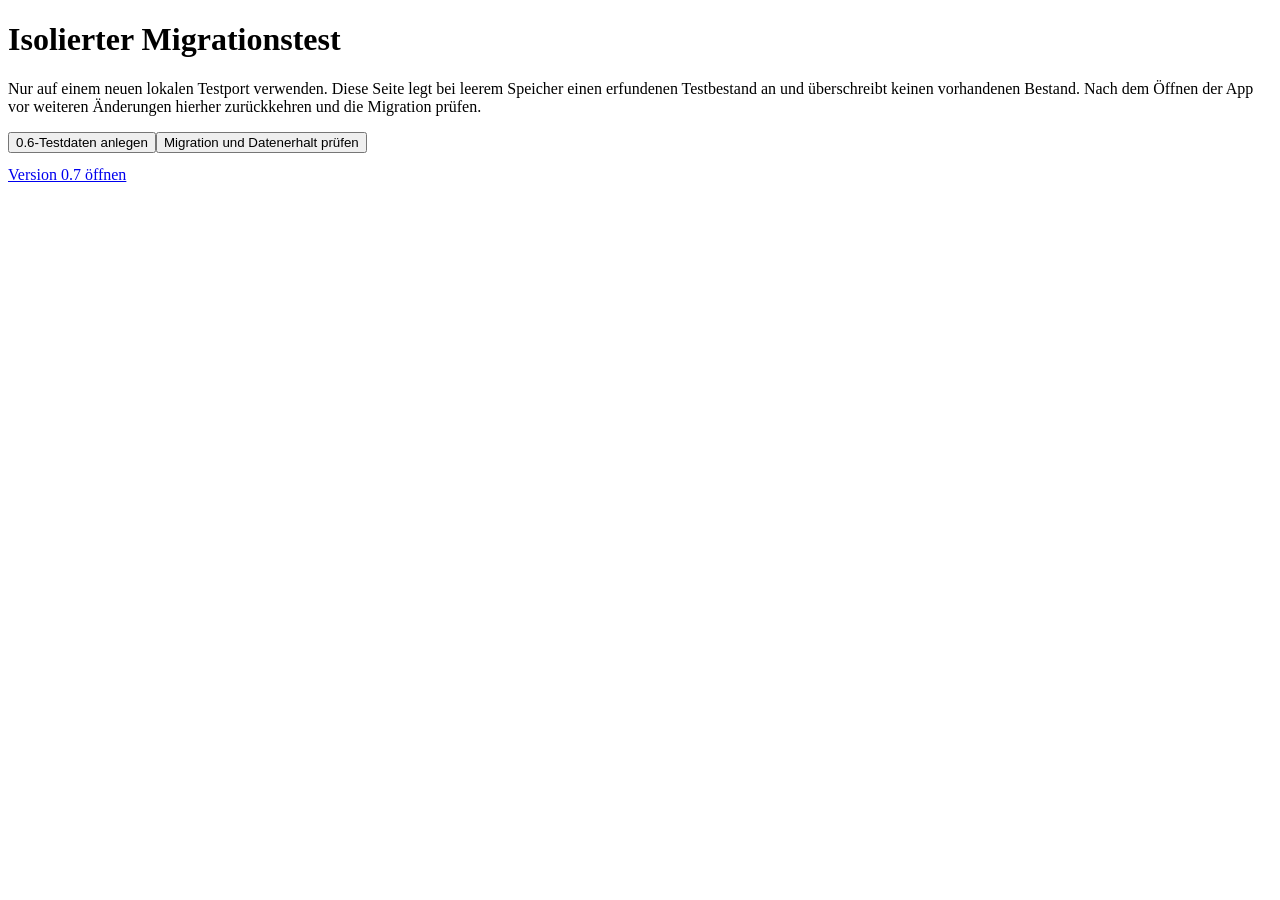
==== tests/migration-fixture.html @ d15211fe "Add files via upload" ====
<!doctype html><html lang="de"><meta charset="utf-8"><title>Gravel Outfit – Migrationstest</title><h1>Isolierter Migrationstest</h1><p>Nur auf einem neuen lokalen Testport verwenden. Diese Seite legt bei leerem Speicher einen erfundenen Testbestand an und überschreibt keinen vorhandenen Bestand. Nach dem Öffnen der App vor weiteren Änderungen hierher zurückkehren und die Migration prüfen.</p><button id="seed">0.6-Testdaten anlegen</button><button id="verify">Migration und Datenerhalt prüfen</button><pre id="result"></pre><a href="../">Version 0.7 öffnen</a><script>
const date='2026-10-29T00:00:00.000Z',weather={min:6,max:12,wind:2,rain:1,effort:1,duration:1,cold:1};
const old={schemaVersion:3,weather,items:[{id:'migration-jersey',name:'Erhaltenes Trikot',type:'jersey',min:12,max:35,wind:false,rain:false,status:'available',archived:false,notes:'Darf nicht verschwinden',care:[{at:date,action:'Gewaschen'}]},{id:'migration-archived',name:'Alte Archivjacke',type:'winterjacket',min:-20,max:11,wind:true,rain:false,status:'laundry',archived:true,notes:'Archiv bleibt erhalten',care:[]}],rides:[{id:'migration-ended',startedAt:date,endedAt:'2026-10-29T01:00:00.000Z',weather,items:[{id:'migration-jersey',name:'Name bei alter Fahrt',type:'jersey'}],feedback:'cold',note:'Alte Rückmeldung'}],activeRide:{id:'migration-active',startedAt:date,weather,items:[{id:'migration-jersey',name:'Name beim Fahrtstart',type:'jersey'}]}};
function req(r){return new Promise((ok,no)=>{r.onsuccess=()=>ok(r.result);r.onerror=()=>no(r.error);});}function log(s){document.querySelector('#result').textContent=s;}
document.querySelector('#seed').onclick=async()=>{try{const r=indexedDB.open('gravel-outfit',2);r.onupgradeneeded=()=>{for(const name of ['wardrobe','care','rides','feedback','learning','settings','products','meta'])r.result.createObjectStore(name,{keyPath:'id'});r.result.createObjectStore('state');};const db=await req(r);if(await req(db.transaction('state').objectStore('state').get('current')))throw Error('Testdaten existieren bereits; keine Daten überschrieben.');const tx=db.transaction(['state','settings'],'readwrite');tx.objectStore('state').put(old,'current');tx.objectStore('settings').put({id:'legacy-setting',value:'Unverändert'});await new Promise((ok,no)=>{tx.oncomplete=ok;tx.onerror=no;});db.close();log('0.6-Datenbank v2 angelegt: 2 Teile, Archiv, Pflege, beendete Fahrt und laufende Fahrt.');}catch(e){log(e.message);}};
document.querySelector('#verify').onclick=async()=>{try{const db=await req(indexedDB.open('gravel-outfit'));if(db.version!==3)throw Error('Datenbankversion ist nicht 3');const tx=db.transaction(['state','migrationBackups','settings']);const [current,backup,legacy]=await Promise.all([req(tx.objectStore('state').get('current')),req(tx.objectStore('migrationBackups').get('before-0.7')),req(tx.objectStore('settings').get('legacy-setting'))]);if(JSON.stringify(backup)!==JSON.stringify(old))throw Error('Originalsicherung stimmt nicht überein');if(current.schemaVersion!==4)throw Error('Datenformat nicht migriert');for(const i of old.items){const after=current.items.find(x=>x.id===i.id);for(const [k,v] of Object.entries(i))if(JSON.stringify(after[k])!==JSON.stringify(v))throw Error('Kleidungsfeld verändert: '+k);if(after.waterRepellent!==false||!after.length)throw Error('Neue Eigenschaften fehlen');}if(JSON.stringify(current.rides)!==JSON.stringify(old.rides))throw Error('Alte Fahrten verändert');if(JSON.stringify(current.activeRide)!==JSON.stringify(old.activeRide))throw Error('Aktive Fahrt verändert');if(legacy.value!=='Unverändert')throw Error('Alter Store verändert');log('BESTANDEN: Datenbank v2 → v3; Datenformat 3 → 4. Alle alten Felder, Kleidungsstücke, Archiv, Pflege, beendete und laufende Fahrt, alter settings-Store und unveränderte Originalsicherung erhalten.');db.close();}catch(e){log('FEHLER: '+e.message);}};
</script></html>
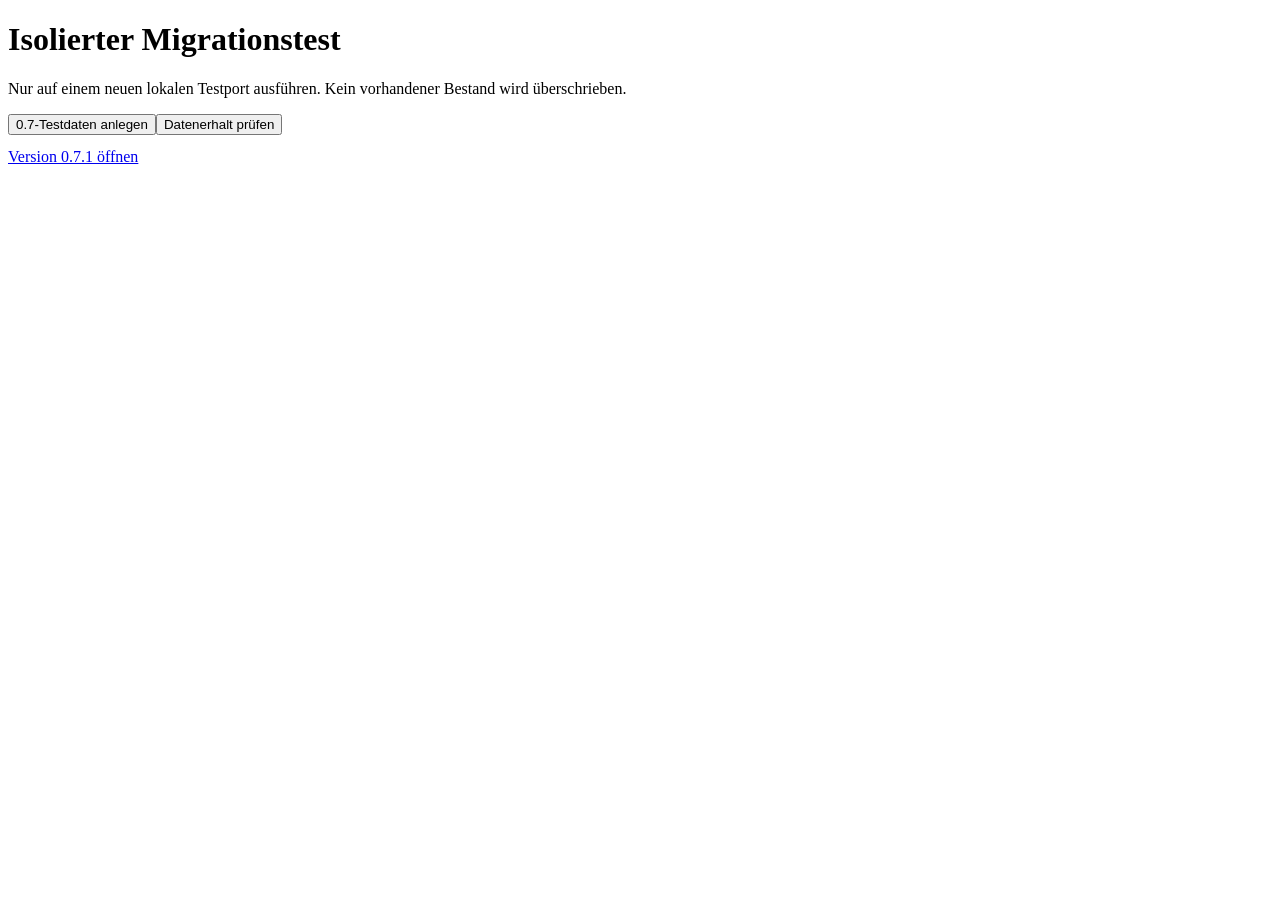
==== commit 5adb4c59: "Add files via upload" ====
--- a/tests/migration-fixture.html
+++ b/tests/migration-fixture.html
@@ -1,7 +1,7 @@
-<!doctype html><html lang="de"><meta charset="utf-8"><title>Gravel Outfit – Migrationstest</title><h1>Isolierter Migrationstest</h1><p>Nur auf einem neuen lokalen Testport verwenden. Diese Seite legt bei leerem Speicher einen erfundenen Testbestand an und überschreibt keinen vorhandenen Bestand. Nach dem Öffnen der App vor weiteren Änderungen hierher zurückkehren und die Migration prüfen.</p><button id="seed">0.6-Testdaten anlegen</button><button id="verify">Migration und Datenerhalt prüfen</button><pre id="result"></pre><a href="../">Version 0.7 öffnen</a><script>
-const date='2026-10-29T00:00:00.000Z',weather={min:6,max:12,wind:2,rain:1,effort:1,duration:1,cold:1};
-const old={schemaVersion:3,weather,items:[{id:'migration-jersey',name:'Erhaltenes Trikot',type:'jersey',min:12,max:35,wind:false,rain:false,status:'available',archived:false,notes:'Darf nicht verschwinden',care:[{at:date,action:'Gewaschen'}]},{id:'migration-archived',name:'Alte Archivjacke',type:'winterjacket',min:-20,max:11,wind:true,rain:false,status:'laundry',archived:true,notes:'Archiv bleibt erhalten',care:[]}],rides:[{id:'migration-ended',startedAt:date,endedAt:'2026-10-29T01:00:00.000Z',weather,items:[{id:'migration-jersey',name:'Name bei alter Fahrt',type:'jersey'}],feedback:'cold',note:'Alte Rückmeldung'}],activeRide:{id:'migration-active',startedAt:date,weather,items:[{id:'migration-jersey',name:'Name beim Fahrtstart',type:'jersey'}]}};
-function req(r){return new Promise((ok,no)=>{r.onsuccess=()=>ok(r.result);r.onerror=()=>no(r.error);});}function log(s){document.querySelector('#result').textContent=s;}
-document.querySelector('#seed').onclick=async()=>{try{const r=indexedDB.open('gravel-outfit',2);r.onupgradeneeded=()=>{for(const name of ['wardrobe','care','rides','feedback','learning','settings','products','meta'])r.result.createObjectStore(name,{keyPath:'id'});r.result.createObjectStore('state');};const db=await req(r);if(await req(db.transaction('state').objectStore('state').get('current')))throw Error('Testdaten existieren bereits; keine Daten überschrieben.');const tx=db.transaction(['state','settings'],'readwrite');tx.objectStore('state').put(old,'current');tx.objectStore('settings').put({id:'legacy-setting',value:'Unverändert'});await new Promise((ok,no)=>{tx.oncomplete=ok;tx.onerror=no;});db.close();log('0.6-Datenbank v2 angelegt: 2 Teile, Archiv, Pflege, beendete Fahrt und laufende Fahrt.');}catch(e){log(e.message);}};
-document.querySelector('#verify').onclick=async()=>{try{const db=await req(indexedDB.open('gravel-outfit'));if(db.version!==3)throw Error('Datenbankversion ist nicht 3');const tx=db.transaction(['state','migrationBackups','settings']);const [current,backup,legacy]=await Promise.all([req(tx.objectStore('state').get('current')),req(tx.objectStore('migrationBackups').get('before-0.7')),req(tx.objectStore('settings').get('legacy-setting'))]);if(JSON.stringify(backup)!==JSON.stringify(old))throw Error('Originalsicherung stimmt nicht überein');if(current.schemaVersion!==4)throw Error('Datenformat nicht migriert');for(const i of old.items){const after=current.items.find(x=>x.id===i.id);for(const [k,v] of Object.entries(i))if(JSON.stringify(after[k])!==JSON.stringify(v))throw Error('Kleidungsfeld verändert: '+k);if(after.waterRepellent!==false||!after.length)throw Error('Neue Eigenschaften fehlen');}if(JSON.stringify(current.rides)!==JSON.stringify(old.rides))throw Error('Alte Fahrten verändert');if(JSON.stringify(current.activeRide)!==JSON.stringify(old.activeRide))throw Error('Aktive Fahrt verändert');if(legacy.value!=='Unverändert')throw Error('Alter Store verändert');log('BESTANDEN: Datenbank v2 → v3; Datenformat 3 → 4. Alle alten Felder, Kleidungsstücke, Archiv, Pflege, beendete und laufende Fahrt, alter settings-Store und unveränderte Originalsicherung erhalten.');db.close();}catch(e){log('FEHLER: '+e.message);}};
-</script></html>
+<!doctype html><html lang="de"><meta charset="utf-8"><title>Migration 0.7 → 0.7.1</title><h1>Isolierter Migrationstest</h1><p>Nur auf einem neuen lokalen Testport ausführen. Kein vorhandener Bestand wird überschrieben.</p><button id="seed">0.7-Testdaten anlegen</button><button id="verify">Datenerhalt prüfen</button><pre id="result"></pre><a href="../">Version 0.7.1 öffnen</a><script>
+const weather={min:0.5,max:8.5,wind:1,rain:0,effort:1,duration:1,cold:1};const base={id:'legacy-base',name:'Ärmellose Basis',type:'base',min:-1.5,max:20.5,wind:false,rain:false,waterRepellent:false,length:'sleeveless',status:'available',archived:false,notes:'Alte Notiz',care:[{at:'2026-10-29T00:00:00.000Z',action:'Gewaschen'}]};
+const old={schemaVersion:4,weather,items:[base,{...base,id:'legacy-thermal',name:'Alte Thermo-Angabe',type:'longjersey',length:'sleeveless'},{...base,id:'legacy-rr',name:'Archivierte RevolutionRace',type:'rr',length:'long',archived:true}],rides:[{id:'past',startedAt:'2026-10-29T00:00:00.000Z',endedAt:'2026-10-29T01:00:00.000Z',weather,items:[{id:'legacy-base',name:'Historischer Name',type:'base'}],feedback:'right',note:'Alte Fahrt'}],activeRide:null,plan:{mode:'recommended',selectedIds:[],manualInitialized:false}};
+const req=r=>new Promise((ok,no)=>{r.onsuccess=()=>ok(r.result);r.onerror=()=>no(r.error);});const log=s=>document.querySelector('#result').textContent=s;
+document.querySelector('#seed').onclick=async()=>{try{const r=indexedDB.open('gravel-outfit',3);r.onupgradeneeded=()=>{r.result.createObjectStore('state');r.result.createObjectStore('migrationBackups');r.result.createObjectStore('settings',{keyPath:'id'});};const d=await req(r);if(await req(d.transaction('state').objectStore('state').get('current')))throw Error('Vorhandener Bestand – keine Daten überschrieben.');const t=d.transaction(['state','settings'],'readwrite');t.objectStore('state').put(old,'current');t.objectStore('settings').put({id:'legacy',value:'Unverändert'});await new Promise((ok,no)=>{t.oncomplete=ok;t.onerror=no;});d.close();log('BEREIT: Format 4, Dezimalwerte, Pflege, Archiv, Fahrt und unpassende alte Länge.');}catch(e){log(e.message);}};
+document.querySelector('#verify').onclick=async()=>{try{const d=await req(indexedDB.open('gravel-outfit'));if(d.version!==4)throw Error('Datenbankversion nicht 4');const t=d.transaction(['state','migrationBackups','settings']);const [s,b,l]=await Promise.all([req(t.objectStore('state').get('current')),req(t.objectStore('migrationBackups').get('before-0.7.1')),req(t.objectStore('settings').get('legacy'))]);if(JSON.stringify(b)!==JSON.stringify(old))throw Error('Migrationskopie verändert');if(s.schemaVersion!==5)throw Error('Datenformat nicht 5');if(JSON.stringify(s.weather)!==JSON.stringify(old.weather)||JSON.stringify(s.rides)!==JSON.stringify(old.rides))throw Error('Wetter oder Fahrt verändert');for(const i of old.items)for(const [k,v] of Object.entries(i))if(JSON.stringify(s.items.find(x=>x.id===i.id)[k])!==JSON.stringify(v))throw Error('Altes Feld verändert: '+k);if(l.value!=='Unverändert')throw Error('Alter Store verändert');d.close();log('BESTANDEN: Dezimalwerte, alle Kleidungsfelder, Archiv, Pflege, Fahrten und alter Store exakt erhalten. Unveränderte Migrationskopie vorhanden.');}catch(e){log('FEHLER: '+e.message);}};
+</script></html>
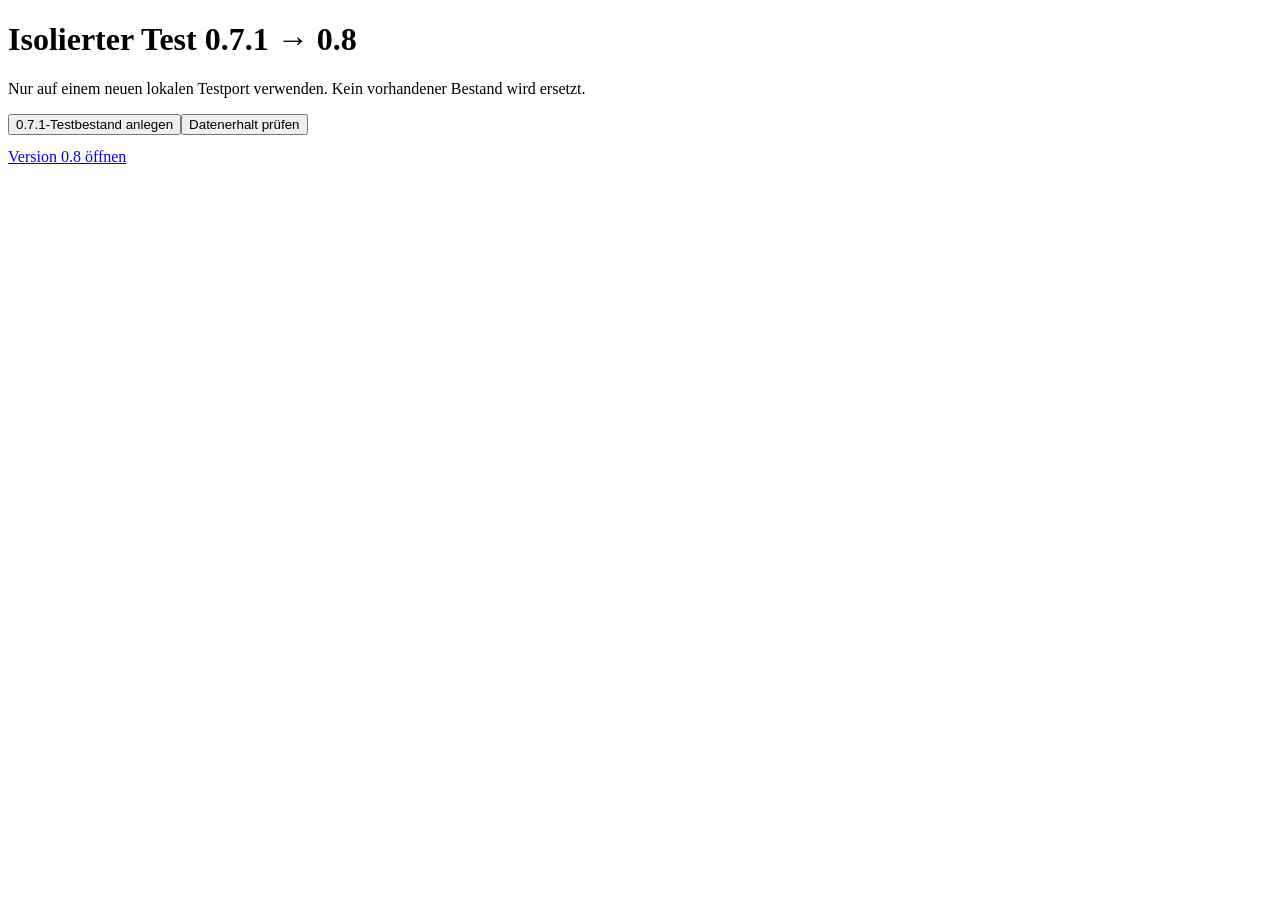
==== commit 9a673490: "Add files via upload" ====
--- a/tests/migration-fixture.html
+++ b/tests/migration-fixture.html
@@ -1,7 +1,5 @@
-<!doctype html><html lang="de"><meta charset="utf-8"><title>Migration 0.7 → 0.7.1</title><h1>Isolierter Migrationstest</h1><p>Nur auf einem neuen lokalen Testport ausführen. Kein vorhandener Bestand wird überschrieben.</p><button id="seed">0.7-Testdaten anlegen</button><button id="verify">Datenerhalt prüfen</button><pre id="result"></pre><a href="../">Version 0.7.1 öffnen</a><script>
-const weather={min:0.5,max:8.5,wind:1,rain:0,effort:1,duration:1,cold:1};const base={id:'legacy-base',name:'Ärmellose Basis',type:'base',min:-1.5,max:20.5,wind:false,rain:false,waterRepellent:false,length:'sleeveless',status:'available',archived:false,notes:'Alte Notiz',care:[{at:'2026-10-29T00:00:00.000Z',action:'Gewaschen'}]};
-const old={schemaVersion:4,weather,items:[base,{...base,id:'legacy-thermal',name:'Alte Thermo-Angabe',type:'longjersey',length:'sleeveless'},{...base,id:'legacy-rr',name:'Archivierte RevolutionRace',type:'rr',length:'long',archived:true}],rides:[{id:'past',startedAt:'2026-10-29T00:00:00.000Z',endedAt:'2026-10-29T01:00:00.000Z',weather,items:[{id:'legacy-base',name:'Historischer Name',type:'base'}],feedback:'right',note:'Alte Fahrt'}],activeRide:null,plan:{mode:'recommended',selectedIds:[],manualInitialized:false}};
+<!doctype html><html lang="de"><meta charset="utf-8"><title>Gravel Outfit Migrationstest</title><h1>Isolierter Test 0.7.1 → 0.8</h1><p>Nur auf einem neuen lokalen Testport verwenden. Kein vorhandener Bestand wird ersetzt.</p><button id="seed">0.7.1-Testbestand anlegen</button><button id="verify">Datenerhalt prüfen</button><pre id="result"></pre><a href="../">Version 0.8 öffnen</a><script>const old={"schemaVersion":5,"weather":{"min":11,"max":13,"wind":1,"rain":0,"effort":1,"duration":1,"cold":1,"legacyNote":"Einstellung erhalten"},"items":[{"id":"1f956956-fcfa-493e-a13f-f9cfc8e6ffe0","name":"Trikot","type":"jersey","min":12,"max":35,"wind":false,"rain":false,"waterRepellent":false,"length":"short","status":"available","archived":false,"notes":"Bestehende Notiz","care":[{"at":"2026-10-29T00:00:00.000Z","action":"Gewaschen"}]},{"id":"2df537f5-c9c8-4ae0-80af-6562e91a2daf","name":"Armlinge","type":"arms","min":6,"max":20,"wind":false,"rain":false,"waterRepellent":false,"length":"unspecified","status":"available","archived":false,"notes":"","care":[]},{"id":"d373f517-18b2-4483-b014-da3e62bc961f","name":"Windweste","type":"vest","min":4,"max":22,"wind":true,"rain":false,"waterRepellent":false,"length":"sleeveless","status":"available","archived":false,"notes":"","care":[]},{"id":"7948a0b7-5acc-47ac-948d-1f5ab8d25c46","name":"Dünnes Baselayer","type":"base","min":0,"max":24,"wind":false,"rain":false,"waterRepellent":false,"length":"sleeveless","status":"available","archived":false,"notes":"","care":[]},{"id":"a03502b3-944b-403d-a5b2-fabd181bfd2e","name":"Helmmütze","type":"cap","min":-20,"max":12,"wind":true,"rain":false,"waterRepellent":false,"length":"unspecified","status":"available","archived":false,"notes":"","care":[]},{"id":"79c31080-4da5-4b62-a704-04f498bca16d","name":"Überschuhe","type":"covers","min":-20,"max":12,"wind":true,"rain":false,"waterRepellent":false,"length":"unspecified","status":"available","archived":false,"notes":"","care":[]},{"id":"8baed1ee-55e4-4296-9255-b79f61c7f2b6","name":"Ziener Winterhandschuhe","type":"wintergloves","min":-20,"max":10,"wind":false,"rain":false,"waterRepellent":false,"length":"unspecified","status":"available","archived":false,"notes":"","care":[]},{"id":"fb96912a-fb74-442e-ba7f-1eed4ac5fef9","name":"Thermo-Baselayer","type":"winterbase","min":-20,"max":10,"wind":false,"rain":false,"waterRepellent":false,"length":"long","status":"available","archived":false,"notes":"","care":[]},{"id":"cf9adedf-d899-4f8c-a244-29170ec63599","name":"Thermotrikot","type":"longjersey","min":3,"max":16,"wind":false,"rain":false,"waterRepellent":false,"length":"long","status":"available","archived":false,"notes":"","care":[]},{"id":"66ddd128-cdf0-4197-9a96-c8f4d94c8f33","name":"Thermo-Radhose mit Polster","type":"thermolegs","min":-20,"max":10,"wind":false,"rain":false,"waterRepellent":false,"length":"long","status":"available","archived":false,"notes":"","care":[]},{"id":"442d6536-a172-40d5-977b-999e562ef04d","name":"Thermojacke","type":"winterjacket","min":-20,"max":11,"wind":true,"rain":false,"waterRepellent":false,"length":"long","status":"available","archived":false,"notes":"","care":[]},{"id":"d7000e66-5ebc-4d77-b2ba-1274e58c0f8d","name":"GOREWEAR Lupra","type":"lupra","min":-5,"max":22,"wind":true,"rain":true,"waterRepellent":false,"length":"long","status":"available","archived":false,"notes":"","care":[]},{"id":"d557bffc-bc1e-4bf5-bb80-28161046976b","name":"Regenhose","type":"luprapants","min":-5,"max":20,"wind":true,"rain":true,"waterRepellent":false,"length":"long","status":"available","archived":false,"notes":"","care":[]},{"id":"f5c693d5-35ef-44c9-985c-996b523df2d8","name":"Polster-Unterziehhose","type":"c3","min":-5,"max":40,"wind":false,"rain":false,"waterRepellent":false,"length":"short","status":"available","archived":false,"notes":"","care":[]},{"id":"ad1203af-db2f-4b8e-b5fa-4d58ccdef3d1","name":"RevolutionRace Lang","type":"rr","min":0,"max":22,"wind":false,"rain":false,"waterRepellent":false,"length":"long","status":"available","archived":false,"notes":"","care":[]},{"id":"f5ee6ef0-31bd-4592-a873-81dfb8fceeb5","name":"Handschuhe","type":"gloves","min":8,"max":35,"wind":false,"rain":false,"waterRepellent":false,"length":"unspecified","status":"available","archived":false,"notes":"","care":[]},{"id":"0d10076a-cbe1-4f8e-9b4a-a3ea1701671e","name":"Halstuch","type":"buff","min":-20,"max":18,"wind":false,"rain":false,"waterRepellent":false,"length":"unspecified","status":"available","archived":false,"notes":"","care":[]},{"id":"61b859fa-0892-4485-b0ba-dbed79874cda","name":"Leichte Außenhose","type":"shorts","min":15,"max":40,"wind":false,"rain":false,"waterRepellent":false,"length":"short","status":"available","archived":false,"notes":"","care":[]},{"id":"5c31f399-b39e-4426-8f35-f46ee712710d","name":"Warme Socken","type":"socks","min":-20,"max":12,"wind":false,"rain":false,"waterRepellent":false,"length":"unspecified","status":"available","archived":false,"notes":"","care":[]},{"id":"622b7041-80c6-4637-9f63-5fe469f491ff","name":"RevolutionRace Kurz","type":"rr","min":0,"max":22,"wind":false,"rain":false,"waterRepellent":false,"length":"short","status":"available","archived":false,"notes":"","care":[]},{"id":"b405135c-55e3-49f4-84ca-1c2531aa4ff5","name":"Vorübergehend nicht verfügbar","type":"winterjacket","min":-20,"max":11,"wind":true,"rain":false,"waterRepellent":false,"length":"long","status":"unavailable","archived":false,"notes":"","care":[]}],"rides":[{"id":"history","startedAt":"2026-10-29T00:00:00.000Z","endedAt":"2026-10-29T01:00:00.000Z","weather":{"min":7,"max":11,"wind":1,"rain":0,"effort":1,"duration":1,"cold":1},"items":[{"id":"1f956956-fcfa-493e-a13f-f9cfc8e6ffe0","name":"Historischer Name","type":"jersey"}],"feedback":"right","note":"Historische Fahrt bleibt unverändert"}],"activeRide":null,"plan":{"mode":"recommended","selectedIds":["1f956956-fcfa-493e-a13f-f9cfc8e6ffe0"],"manualInitialized":true}};
 const req=r=>new Promise((ok,no)=>{r.onsuccess=()=>ok(r.result);r.onerror=()=>no(r.error);});const log=s=>document.querySelector('#result').textContent=s;
-document.querySelector('#seed').onclick=async()=>{try{const r=indexedDB.open('gravel-outfit',3);r.onupgradeneeded=()=>{r.result.createObjectStore('state');r.result.createObjectStore('migrationBackups');r.result.createObjectStore('settings',{keyPath:'id'});};const d=await req(r);if(await req(d.transaction('state').objectStore('state').get('current')))throw Error('Vorhandener Bestand – keine Daten überschrieben.');const t=d.transaction(['state','settings'],'readwrite');t.objectStore('state').put(old,'current');t.objectStore('settings').put({id:'legacy',value:'Unverändert'});await new Promise((ok,no)=>{t.oncomplete=ok;t.onerror=no;});d.close();log('BEREIT: Format 4, Dezimalwerte, Pflege, Archiv, Fahrt und unpassende alte Länge.');}catch(e){log(e.message);}};
-document.querySelector('#verify').onclick=async()=>{try{const d=await req(indexedDB.open('gravel-outfit'));if(d.version!==4)throw Error('Datenbankversion nicht 4');const t=d.transaction(['state','migrationBackups','settings']);const [s,b,l]=await Promise.all([req(t.objectStore('state').get('current')),req(t.objectStore('migrationBackups').get('before-0.7.1')),req(t.objectStore('settings').get('legacy'))]);if(JSON.stringify(b)!==JSON.stringify(old))throw Error('Migrationskopie verändert');if(s.schemaVersion!==5)throw Error('Datenformat nicht 5');if(JSON.stringify(s.weather)!==JSON.stringify(old.weather)||JSON.stringify(s.rides)!==JSON.stringify(old.rides))throw Error('Wetter oder Fahrt verändert');for(const i of old.items)for(const [k,v] of Object.entries(i))if(JSON.stringify(s.items.find(x=>x.id===i.id)[k])!==JSON.stringify(v))throw Error('Altes Feld verändert: '+k);if(l.value!=='Unverändert')throw Error('Alter Store verändert');d.close();log('BESTANDEN: Dezimalwerte, alle Kleidungsfelder, Archiv, Pflege, Fahrten und alter Store exakt erhalten. Unveränderte Migrationskopie vorhanden.');}catch(e){log('FEHLER: '+e.message);}};
+document.querySelector('#seed').onclick=async()=>{try{const r=indexedDB.open('gravel-outfit',4);r.onupgradeneeded=()=>{r.result.createObjectStore('state');r.result.createObjectStore('migrationBackups');r.result.createObjectStore('settings',{keyPath:'id'});};const d=await req(r);if(await req(d.transaction('state').objectStore('state').get('current')))throw Error('Vorhandene Daten – nichts überschrieben.');const t=d.transaction(['state','settings'],'readwrite');t.objectStore('state').put(old,'current');t.objectStore('settings').put({id:'legacy',value:'Unverändert'});await new Promise((ok,no)=>{t.oncomplete=ok;t.onerror=no;});d.close();log('BEREIT: Alter Bestand, Einstellungen, Pflege, manuelle Auswahl und historische Fahrt.');}catch(e){log(e.message);}};
+document.querySelector('#verify').onclick=async()=>{try{const d=await req(indexedDB.open('gravel-outfit'));if(d.version!==5)throw Error('Falsche Datenbankversion');const t=d.transaction(['state','migrationBackups','settings']);const [s,b,l]=await Promise.all([req(t.objectStore('state').get('current')),req(t.objectStore('migrationBackups').get('before-0.8')),req(t.objectStore('settings').get('legacy'))]);if(JSON.stringify(b)!==JSON.stringify(old))throw Error('Originalkopie verändert');for(const key of ['items','rides','activeRide','plan'])if(JSON.stringify(s[key])!==JSON.stringify(old[key]))throw Error('Daten verändert: '+key);for(const [k,v] of Object.entries(old.weather))if(s.weather[k]!==v)throw Error('Einstellung verändert: '+k);if(s.weather.startTemp!==11||s.weather.endTemp!==13||s.schemaVersion!==6||l.value!=='Unverändert')throw Error('Migration nicht korrekt');d.close();log('BESTANDEN: Alle vorhandenen Daten und Einstellungen exakt erhalten. Neue Start-/Endfelder und unveränderte Migrationskopie vorhanden.');}catch(e){log('FEHLER: '+e.message);}};
 </script></html>
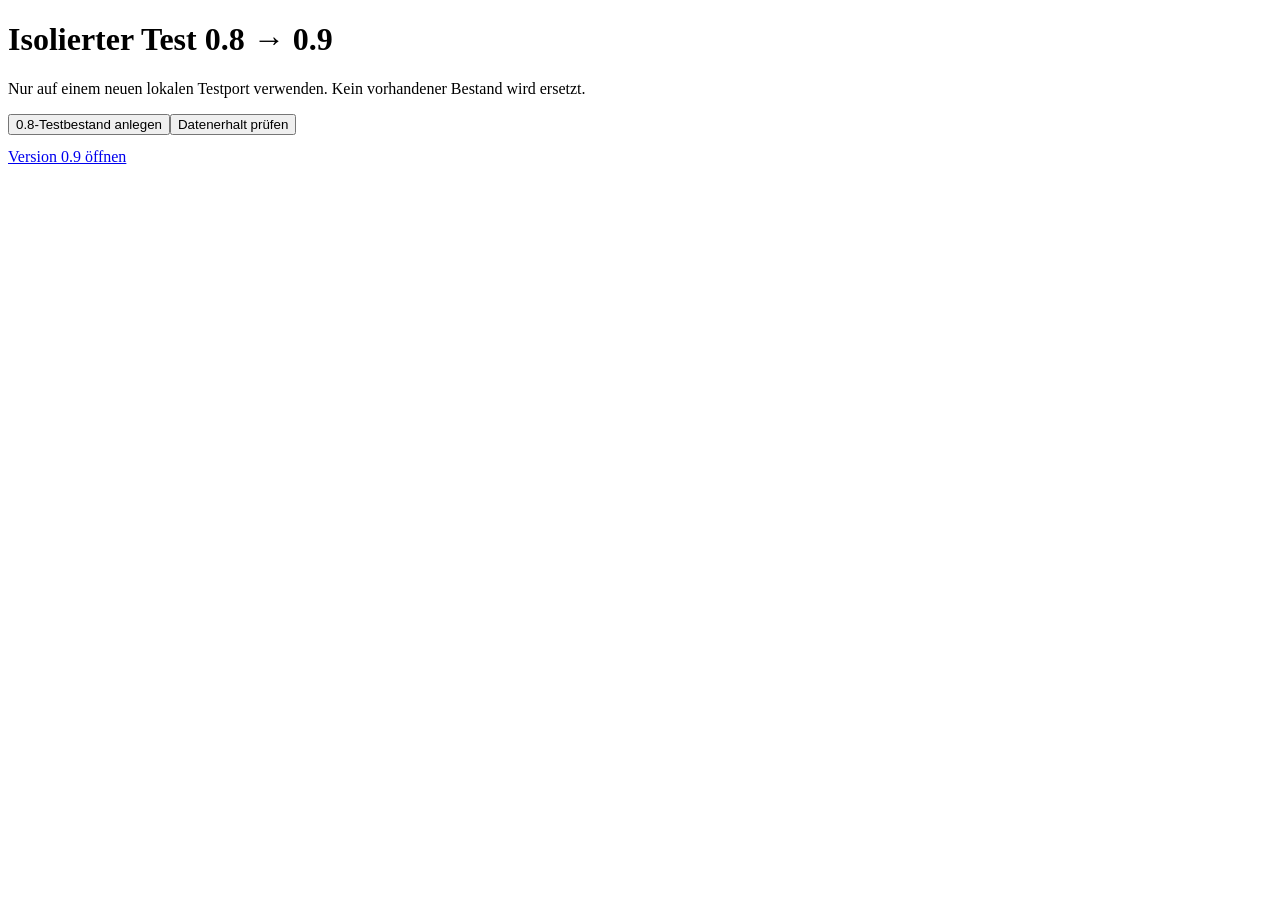
==== commit 2f05368b: "Implement Excel-based clothing rules, zip-off variants and outfit UI for 0.9.0" ====
--- a/tests/migration-fixture.html
+++ b/tests/migration-fixture.html
@@ -1,5 +1,5 @@
-<!doctype html><html lang="de"><meta charset="utf-8"><title>Gravel Outfit Migrationstest</title><h1>Isolierter Test 0.7.1 → 0.8</h1><p>Nur auf einem neuen lokalen Testport verwenden. Kein vorhandener Bestand wird ersetzt.</p><button id="seed">0.7.1-Testbestand anlegen</button><button id="verify">Datenerhalt prüfen</button><pre id="result"></pre><a href="../">Version 0.8 öffnen</a><script>const old={"schemaVersion":5,"weather":{"min":11,"max":13,"wind":1,"rain":0,"effort":1,"duration":1,"cold":1,"legacyNote":"Einstellung erhalten"},"items":[{"id":"1f956956-fcfa-493e-a13f-f9cfc8e6ffe0","name":"Trikot","type":"jersey","min":12,"max":35,"wind":false,"rain":false,"waterRepellent":false,"length":"short","status":"available","archived":false,"notes":"Bestehende Notiz","care":[{"at":"2026-10-29T00:00:00.000Z","action":"Gewaschen"}]},{"id":"2df537f5-c9c8-4ae0-80af-6562e91a2daf","name":"Armlinge","type":"arms","min":6,"max":20,"wind":false,"rain":false,"waterRepellent":false,"length":"unspecified","status":"available","archived":false,"notes":"","care":[]},{"id":"d373f517-18b2-4483-b014-da3e62bc961f","name":"Windweste","type":"vest","min":4,"max":22,"wind":true,"rain":false,"waterRepellent":false,"length":"sleeveless","status":"available","archived":false,"notes":"","care":[]},{"id":"7948a0b7-5acc-47ac-948d-1f5ab8d25c46","name":"Dünnes Baselayer","type":"base","min":0,"max":24,"wind":false,"rain":false,"waterRepellent":false,"length":"sleeveless","status":"available","archived":false,"notes":"","care":[]},{"id":"a03502b3-944b-403d-a5b2-fabd181bfd2e","name":"Helmmütze","type":"cap","min":-20,"max":12,"wind":true,"rain":false,"waterRepellent":false,"length":"unspecified","status":"available","archived":false,"notes":"","care":[]},{"id":"79c31080-4da5-4b62-a704-04f498bca16d","name":"Überschuhe","type":"covers","min":-20,"max":12,"wind":true,"rain":false,"waterRepellent":false,"length":"unspecified","status":"available","archived":false,"notes":"","care":[]},{"id":"8baed1ee-55e4-4296-9255-b79f61c7f2b6","name":"Ziener Winterhandschuhe","type":"wintergloves","min":-20,"max":10,"wind":false,"rain":false,"waterRepellent":false,"length":"unspecified","status":"available","archived":false,"notes":"","care":[]},{"id":"fb96912a-fb74-442e-ba7f-1eed4ac5fef9","name":"Thermo-Baselayer","type":"winterbase","min":-20,"max":10,"wind":false,"rain":false,"waterRepellent":false,"length":"long","status":"available","archived":false,"notes":"","care":[]},{"id":"cf9adedf-d899-4f8c-a244-29170ec63599","name":"Thermotrikot","type":"longjersey","min":3,"max":16,"wind":false,"rain":false,"waterRepellent":false,"length":"long","status":"available","archived":false,"notes":"","care":[]},{"id":"66ddd128-cdf0-4197-9a96-c8f4d94c8f33","name":"Thermo-Radhose mit Polster","type":"thermolegs","min":-20,"max":10,"wind":false,"rain":false,"waterRepellent":false,"length":"long","status":"available","archived":false,"notes":"","care":[]},{"id":"442d6536-a172-40d5-977b-999e562ef04d","name":"Thermojacke","type":"winterjacket","min":-20,"max":11,"wind":true,"rain":false,"waterRepellent":false,"length":"long","status":"available","archived":false,"notes":"","care":[]},{"id":"d7000e66-5ebc-4d77-b2ba-1274e58c0f8d","name":"GOREWEAR Lupra","type":"lupra","min":-5,"max":22,"wind":true,"rain":true,"waterRepellent":false,"length":"long","status":"available","archived":false,"notes":"","care":[]},{"id":"d557bffc-bc1e-4bf5-bb80-28161046976b","name":"Regenhose","type":"luprapants","min":-5,"max":20,"wind":true,"rain":true,"waterRepellent":false,"length":"long","status":"available","archived":false,"notes":"","care":[]},{"id":"f5c693d5-35ef-44c9-985c-996b523df2d8","name":"Polster-Unterziehhose","type":"c3","min":-5,"max":40,"wind":false,"rain":false,"waterRepellent":false,"length":"short","status":"available","archived":false,"notes":"","care":[]},{"id":"ad1203af-db2f-4b8e-b5fa-4d58ccdef3d1","name":"RevolutionRace Lang","type":"rr","min":0,"max":22,"wind":false,"rain":false,"waterRepellent":false,"length":"long","status":"available","archived":false,"notes":"","care":[]},{"id":"f5ee6ef0-31bd-4592-a873-81dfb8fceeb5","name":"Handschuhe","type":"gloves","min":8,"max":35,"wind":false,"rain":false,"waterRepellent":false,"length":"unspecified","status":"available","archived":false,"notes":"","care":[]},{"id":"0d10076a-cbe1-4f8e-9b4a-a3ea1701671e","name":"Halstuch","type":"buff","min":-20,"max":18,"wind":false,"rain":false,"waterRepellent":false,"length":"unspecified","status":"available","archived":false,"notes":"","care":[]},{"id":"61b859fa-0892-4485-b0ba-dbed79874cda","name":"Leichte Außenhose","type":"shorts","min":15,"max":40,"wind":false,"rain":false,"waterRepellent":false,"length":"short","status":"available","archived":false,"notes":"","care":[]},{"id":"5c31f399-b39e-4426-8f35-f46ee712710d","name":"Warme Socken","type":"socks","min":-20,"max":12,"wind":false,"rain":false,"waterRepellent":false,"length":"unspecified","status":"available","archived":false,"notes":"","care":[]},{"id":"622b7041-80c6-4637-9f63-5fe469f491ff","name":"RevolutionRace Kurz","type":"rr","min":0,"max":22,"wind":false,"rain":false,"waterRepellent":false,"length":"short","status":"available","archived":false,"notes":"","care":[]},{"id":"b405135c-55e3-49f4-84ca-1c2531aa4ff5","name":"Vorübergehend nicht verfügbar","type":"winterjacket","min":-20,"max":11,"wind":true,"rain":false,"waterRepellent":false,"length":"long","status":"unavailable","archived":false,"notes":"","care":[]}],"rides":[{"id":"history","startedAt":"2026-10-29T00:00:00.000Z","endedAt":"2026-10-29T01:00:00.000Z","weather":{"min":7,"max":11,"wind":1,"rain":0,"effort":1,"duration":1,"cold":1},"items":[{"id":"1f956956-fcfa-493e-a13f-f9cfc8e6ffe0","name":"Historischer Name","type":"jersey"}],"feedback":"right","note":"Historische Fahrt bleibt unverändert"}],"activeRide":null,"plan":{"mode":"recommended","selectedIds":["1f956956-fcfa-493e-a13f-f9cfc8e6ffe0"],"manualInitialized":true}};
+<!doctype html><html lang="de"><meta charset="utf-8"><title>Gravel Outfit Migrationstest</title><h1>Isolierter Test 0.8 → 0.9</h1><p>Nur auf einem neuen lokalen Testport verwenden. Kein vorhandener Bestand wird ersetzt.</p><button id="seed">0.8-Testbestand anlegen</button><button id="verify">Datenerhalt prüfen</button><pre id="result"></pre><a href="../">Version 0.9 öffnen</a><script>const old={"schemaVersion":6,"weather":{"min":11,"max":13,"wind":1,"rain":0,"effort":1,"duration":1,"cold":1,"legacyNote":"Einstellung erhalten","startTemp":11.5,"endTemp":-12.5},"items":[{"id":"1f956956-fcfa-493e-a13f-f9cfc8e6ffe0","name":"Trikot","type":"jersey","min":12,"max":35,"wind":false,"rain":false,"waterRepellent":false,"length":"short","status":"available","archived":false,"notes":"Bestehende Notiz","care":[{"at":"2026-10-29T00:00:00.000Z","action":"Gewaschen"}]},{"id":"2df537f5-c9c8-4ae0-80af-6562e91a2daf","name":"Armlinge","type":"arms","min":6,"max":20,"wind":false,"rain":false,"waterRepellent":false,"length":"unspecified","status":"available","archived":false,"notes":"","care":[]},{"id":"d373f517-18b2-4483-b014-da3e62bc961f","name":"Windweste","type":"vest","min":4,"max":22,"wind":true,"rain":false,"waterRepellent":false,"length":"sleeveless","status":"available","archived":false,"notes":"","care":[]},{"id":"7948a0b7-5acc-47ac-948d-1f5ab8d25c46","name":"Dünnes Baselayer","type":"base","min":0,"max":24,"wind":false,"rain":false,"waterRepellent":false,"length":"sleeveless","status":"available","archived":false,"notes":"","care":[]},{"id":"a03502b3-944b-403d-a5b2-fabd181bfd2e","name":"Helmmütze","type":"cap","min":-20,"max":12,"wind":true,"rain":false,"waterRepellent":false,"length":"unspecified","status":"available","archived":false,"notes":"","care":[]},{"id":"79c31080-4da5-4b62-a704-04f498bca16d","name":"Überschuhe","type":"covers","min":-20,"max":12,"wind":true,"rain":false,"waterRepellent":false,"length":"unspecified","status":"available","archived":false,"notes":"","care":[]},{"id":"8baed1ee-55e4-4296-9255-b79f61c7f2b6","name":"Ziener Winterhandschuhe","type":"wintergloves","min":-20,"max":10,"wind":false,"rain":false,"waterRepellent":false,"length":"unspecified","status":"available","archived":false,"notes":"","care":[]},{"id":"fb96912a-fb74-442e-ba7f-1eed4ac5fef9","name":"Thermo-Baselayer","type":"winterbase","min":-20,"max":10,"wind":false,"rain":false,"waterRepellent":false,"length":"long","status":"available","archived":false,"notes":"","care":[]},{"id":"cf9adedf-d899-4f8c-a244-29170ec63599","name":"Thermotrikot","type":"longjersey","min":3,"max":16,"wind":false,"rain":false,"waterRepellent":false,"length":"long","status":"available","archived":false,"notes":"","care":[]},{"id":"66ddd128-cdf0-4197-9a96-c8f4d94c8f33","name":"Thermo-Radhose mit Polster","type":"thermolegs","min":-20,"max":10,"wind":false,"rain":false,"waterRepellent":false,"length":"long","status":"available","archived":false,"notes":"","care":[]},{"id":"442d6536-a172-40d5-977b-999e562ef04d","name":"Thermojacke","type":"winterjacket","min":-20,"max":11,"wind":true,"rain":false,"waterRepellent":false,"length":"long","status":"available","archived":false,"notes":"","care":[]},{"id":"d7000e66-5ebc-4d77-b2ba-1274e58c0f8d","name":"GOREWEAR Lupra","type":"lupra","min":-5,"max":22,"wind":true,"rain":true,"waterRepellent":false,"length":"long","status":"available","archived":false,"notes":"","care":[]},{"id":"d557bffc-bc1e-4bf5-bb80-28161046976b","name":"Regenhose","type":"luprapants","min":-5,"max":20,"wind":true,"rain":true,"waterRepellent":false,"length":"long","status":"available","archived":false,"notes":"","care":[]},{"id":"f5c693d5-35ef-44c9-985c-996b523df2d8","name":"Polster-Unterziehhose","type":"c3","min":-5,"max":40,"wind":false,"rain":false,"waterRepellent":false,"length":"short","status":"available","archived":false,"notes":"","care":[]},{"id":"ad1203af-db2f-4b8e-b5fa-4d58ccdef3d1","name":"RevolutionRace Lang","type":"rr","min":0,"max":22,"wind":false,"rain":false,"waterRepellent":false,"length":"long","status":"available","archived":false,"notes":"","care":[]},{"id":"f5ee6ef0-31bd-4592-a873-81dfb8fceeb5","name":"Handschuhe","type":"gloves","min":8,"max":35,"wind":false,"rain":false,"waterRepellent":false,"length":"unspecified","status":"available","archived":false,"notes":"","care":[]},{"id":"0d10076a-cbe1-4f8e-9b4a-a3ea1701671e","name":"Halstuch","type":"buff","min":-20,"max":18,"wind":false,"rain":false,"waterRepellent":false,"length":"unspecified","status":"available","archived":false,"notes":"","care":[]},{"id":"61b859fa-0892-4485-b0ba-dbed79874cda","name":"Leichte Außenhose","type":"shorts","min":15,"max":40,"wind":false,"rain":false,"waterRepellent":false,"length":"short","status":"available","archived":false,"notes":"","care":[]},{"id":"5c31f399-b39e-4426-8f35-f46ee712710d","name":"Warme Socken","type":"socks","min":-20,"max":12,"wind":false,"rain":false,"waterRepellent":false,"length":"unspecified","status":"available","archived":false,"notes":"","care":[]},{"id":"622b7041-80c6-4637-9f63-5fe469f491ff","name":"RevolutionRace Kurz","type":"rr","min":0,"max":22,"wind":false,"rain":false,"waterRepellent":false,"length":"short","status":"available","archived":false,"notes":"","care":[]},{"id":"b405135c-55e3-49f4-84ca-1c2531aa4ff5","name":"Vorübergehend nicht verfügbar","type":"winterjacket","min":-20,"max":11,"wind":true,"rain":false,"waterRepellent":false,"length":"long","status":"unavailable","archived":false,"notes":"","care":[]}],"rides":[{"id":"history","startedAt":"2026-10-29T00:00:00.000Z","endedAt":"2026-10-29T01:00:00.000Z","weather":{"min":7,"max":11,"wind":1,"rain":0,"effort":1,"duration":1,"cold":1},"items":[{"id":"1f956956-fcfa-493e-a13f-f9cfc8e6ffe0","name":"Historischer Name","type":"jersey"}],"feedback":"right","note":"Historische Fahrt bleibt unverändert"}],"activeRide":null,"plan":{"mode":"recommended","selectedIds":["1f956956-fcfa-493e-a13f-f9cfc8e6ffe0"],"manualInitialized":true},"optional":{"hands":"auto","cap":"auto","buff":"auto","arms":"auto","covers":"auto"}};
 const req=r=>new Promise((ok,no)=>{r.onsuccess=()=>ok(r.result);r.onerror=()=>no(r.error);});const log=s=>document.querySelector('#result').textContent=s;
-document.querySelector('#seed').onclick=async()=>{try{const r=indexedDB.open('gravel-outfit',4);r.onupgradeneeded=()=>{r.result.createObjectStore('state');r.result.createObjectStore('migrationBackups');r.result.createObjectStore('settings',{keyPath:'id'});};const d=await req(r);if(await req(d.transaction('state').objectStore('state').get('current')))throw Error('Vorhandene Daten – nichts überschrieben.');const t=d.transaction(['state','settings'],'readwrite');t.objectStore('state').put(old,'current');t.objectStore('settings').put({id:'legacy',value:'Unverändert'});await new Promise((ok,no)=>{t.oncomplete=ok;t.onerror=no;});d.close();log('BEREIT: Alter Bestand, Einstellungen, Pflege, manuelle Auswahl und historische Fahrt.');}catch(e){log(e.message);}};
-document.querySelector('#verify').onclick=async()=>{try{const d=await req(indexedDB.open('gravel-outfit'));if(d.version!==5)throw Error('Falsche Datenbankversion');const t=d.transaction(['state','migrationBackups','settings']);const [s,b,l]=await Promise.all([req(t.objectStore('state').get('current')),req(t.objectStore('migrationBackups').get('before-0.8')),req(t.objectStore('settings').get('legacy'))]);if(JSON.stringify(b)!==JSON.stringify(old))throw Error('Originalkopie verändert');for(const key of ['items','rides','activeRide','plan'])if(JSON.stringify(s[key])!==JSON.stringify(old[key]))throw Error('Daten verändert: '+key);for(const [k,v] of Object.entries(old.weather))if(s.weather[k]!==v)throw Error('Einstellung verändert: '+k);if(s.weather.startTemp!==11||s.weather.endTemp!==13||s.schemaVersion!==6||l.value!=='Unverändert')throw Error('Migration nicht korrekt');d.close();log('BESTANDEN: Alle vorhandenen Daten und Einstellungen exakt erhalten. Neue Start-/Endfelder und unveränderte Migrationskopie vorhanden.');}catch(e){log('FEHLER: '+e.message);}};
+document.querySelector('#seed').onclick=async()=>{try{const r=indexedDB.open('gravel-outfit',5);r.onupgradeneeded=()=>{r.result.createObjectStore('state');r.result.createObjectStore('migrationBackups');r.result.createObjectStore('settings',{keyPath:'id'});};const d=await req(r);if(await req(d.transaction('state').objectStore('state').get('current')))throw Error('Vorhandene Daten – nichts überschrieben.');const t=d.transaction(['state','settings'],'readwrite');t.objectStore('state').put(old,'current');t.objectStore('settings').put({id:'legacy',value:'Unverändert'});await new Promise((ok,no)=>{t.oncomplete=ok;t.onerror=no;});d.close();log('BEREIT: Alter Bestand, Einstellungen, Pflege, manuelle Auswahl und historische Fahrt.');}catch(e){log(e.message);}};
+document.querySelector('#verify').onclick=async()=>{try{const d=await req(indexedDB.open('gravel-outfit'));if(d.version!==6)throw Error('Falsche Datenbankversion');const t=d.transaction(['state','migrationBackups','settings']);const [s,b,l]=await Promise.all([req(t.objectStore('state').get('current')),req(t.objectStore('migrationBackups').get('before-0.9')),req(t.objectStore('settings').get('legacy'))]);if(JSON.stringify(b)!==JSON.stringify(old))throw Error('Originalkopie verändert');for(const key of ['rides','activeRide'])if(JSON.stringify(s[key])!==JSON.stringify(old[key]))throw Error('Daten verändert: '+key);for(let n=0;n<old.items.length;n++)for(const [k,v] of Object.entries(old.items[n]))if(JSON.stringify(s.items[n][k])!==JSON.stringify(v))throw Error('Kleidungsfeld verändert: '+k);if(s.items.length!==old.items.length)throw Error('Bestand verändert');for(const [k,v] of Object.entries(old.plan))if(JSON.stringify(s.plan[k])!==JSON.stringify(v))throw Error('Plan verändert');for(const [k,v] of Object.entries(old.weather))if(s.weather[k]!==v)throw Error('Einstellung verändert: '+k);if(s.weather.startTemp!==11.5||s.weather.endTemp!==-12.5||s.schemaVersion!==7||l.value!=='Unverändert')throw Error('Migration nicht korrekt');d.close();log('BESTANDEN: Alle vorhandenen Daten und Einstellungen exakt erhalten. Neue Metadatenfelder und unveränderte Migrationskopie vorhanden.');}catch(e){log('FEHLER: '+e.message);}};
 </script></html>
